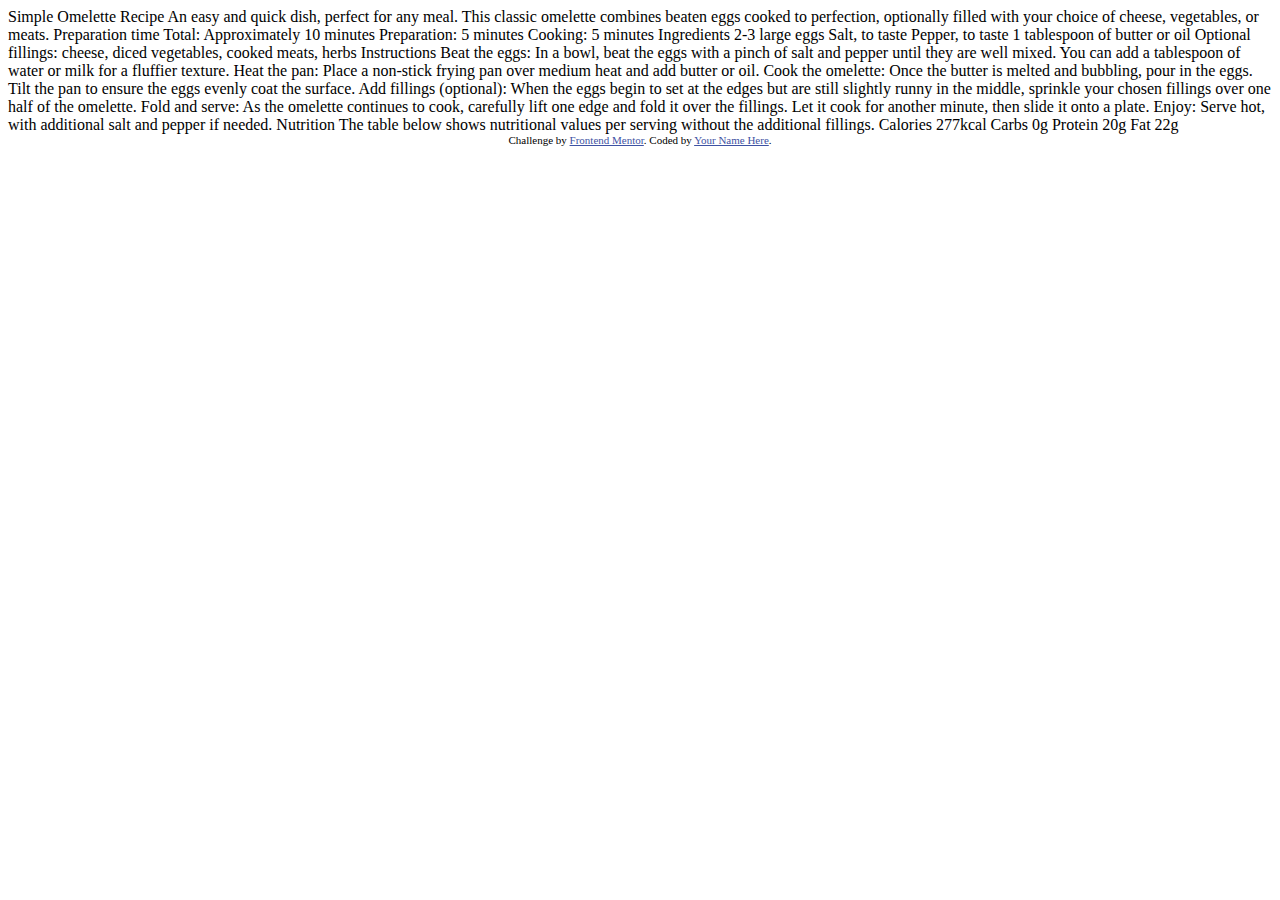
==== recipe-page-main/index.html @ 5c5e3947 "Front end mentor recipe page starter" ====
<!DOCTYPE html>
<html lang="en">
<head>
  <meta charset="UTF-8">
  <meta name="viewport" content="width=device-width, initial-scale=1.0"> <!-- displays site properly based on user's device -->

  <link rel="icon" type="image/png" sizes="32x32" href="./assets/images/favicon-32x32.png">
  
  <title>Frontend Mentor | Recipe page</title>

  <!-- Feel free to remove these styles or customise in your own stylesheet 👍 -->
  <style>
    .attribution { font-size: 11px; text-align: center; }
    .attribution a { color: hsl(228, 45%, 44%); }
  </style>
</head>
<body>

  Simple Omelette Recipe

  An easy and quick dish, perfect for any meal. This classic omelette combines beaten eggs cooked 
  to perfection, optionally filled with your choice of cheese, vegetables, or meats.

  Preparation time

  Total: Approximately 10 minutes
  Preparation: 5 minutes
  Cooking: 5 minutes

  Ingredients

  2-3 large eggs
  Salt, to taste
  Pepper, to taste
  1 tablespoon of butter or oil
  Optional fillings: cheese, diced vegetables, cooked meats, herbs

  Instructions

  Beat the eggs: In a bowl, beat the eggs with a pinch of salt and pepper until they are well mixed. 
  You can add a tablespoon of water or milk for a fluffier texture.

  Heat the pan: Place a non-stick frying pan over medium heat and add butter or oil.

  Cook the omelette: Once the butter is melted and bubbling, pour in the eggs. Tilt the pan to ensure 
  the eggs evenly coat the surface.

  Add fillings (optional): When the eggs begin to set at the edges but are still slightly runny in the 
  middle, sprinkle your chosen fillings over one half of the omelette.

  Fold and serve: As the omelette continues to cook, carefully lift one edge and fold it over the 
  fillings. Let it cook for another minute, then slide it onto a plate.

  Enjoy: Serve hot, with additional salt and pepper if needed.

  Nutrition

  The table below shows nutritional values per serving without the additional fillings.

  Calories
  277kcal

  Carbs
  0g

  Protein
  20g

  Fat
  22g
  
  <div class="attribution">
    Challenge by <a href="https://www.frontendmentor.io?ref=challenge" target="_blank">Frontend Mentor</a>. 
    Coded by <a href="#">Your Name Here</a>.
  </div>
</body>
</html>
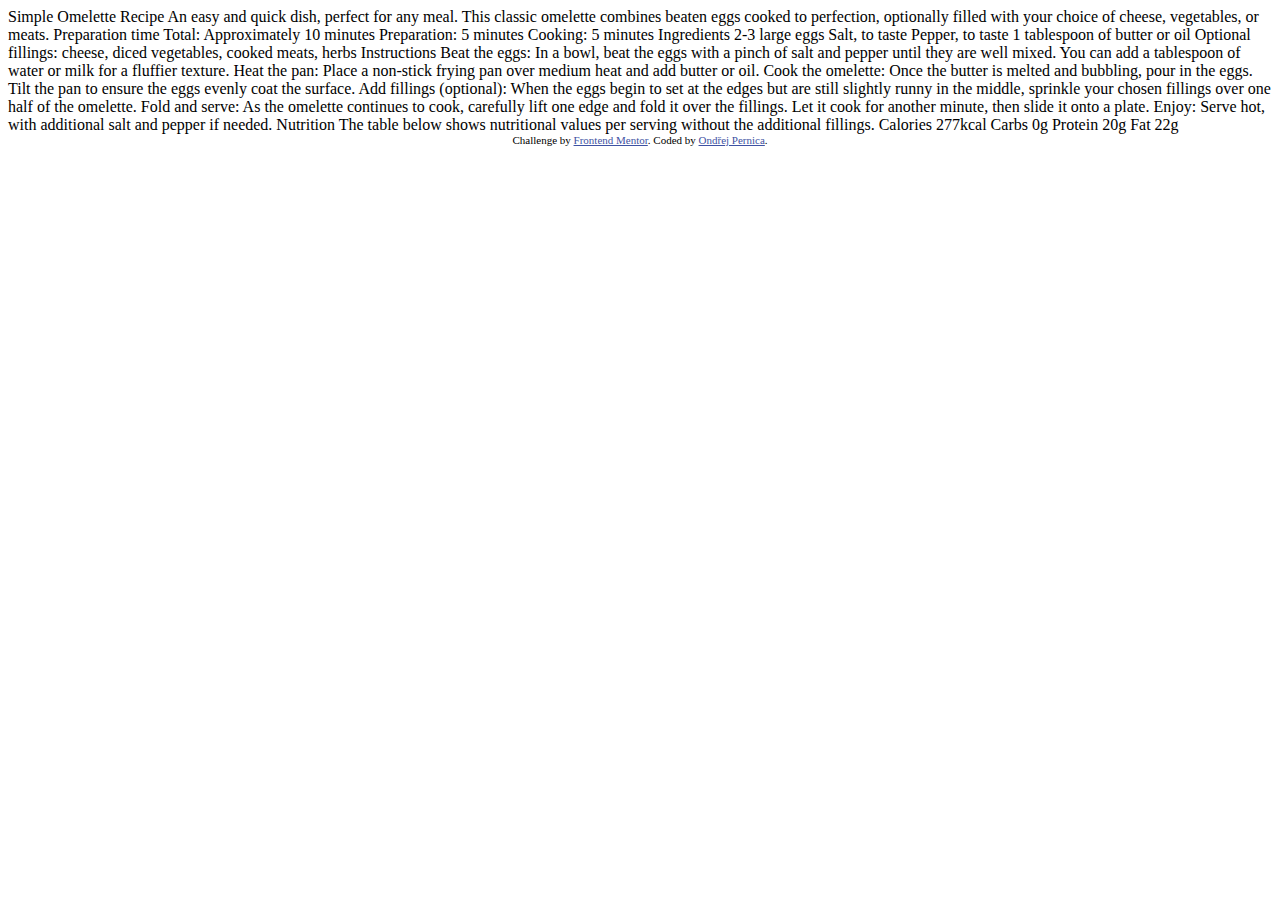
==== commit f3274e30: "Update index.html" ====
--- a/recipe-page-main/index.html
+++ b/recipe-page-main/index.html
@@ -71,7 +71,7 @@
   
   <div class="attribution">
     Challenge by <a href="https://www.frontendmentor.io?ref=challenge" target="_blank">Frontend Mentor</a>. 
-    Coded by <a href="#">Your Name Here</a>.
+    Coded by <a href="#">Ondřej Pernica</a>.
   </div>
 </body>
-</html>+</html>
